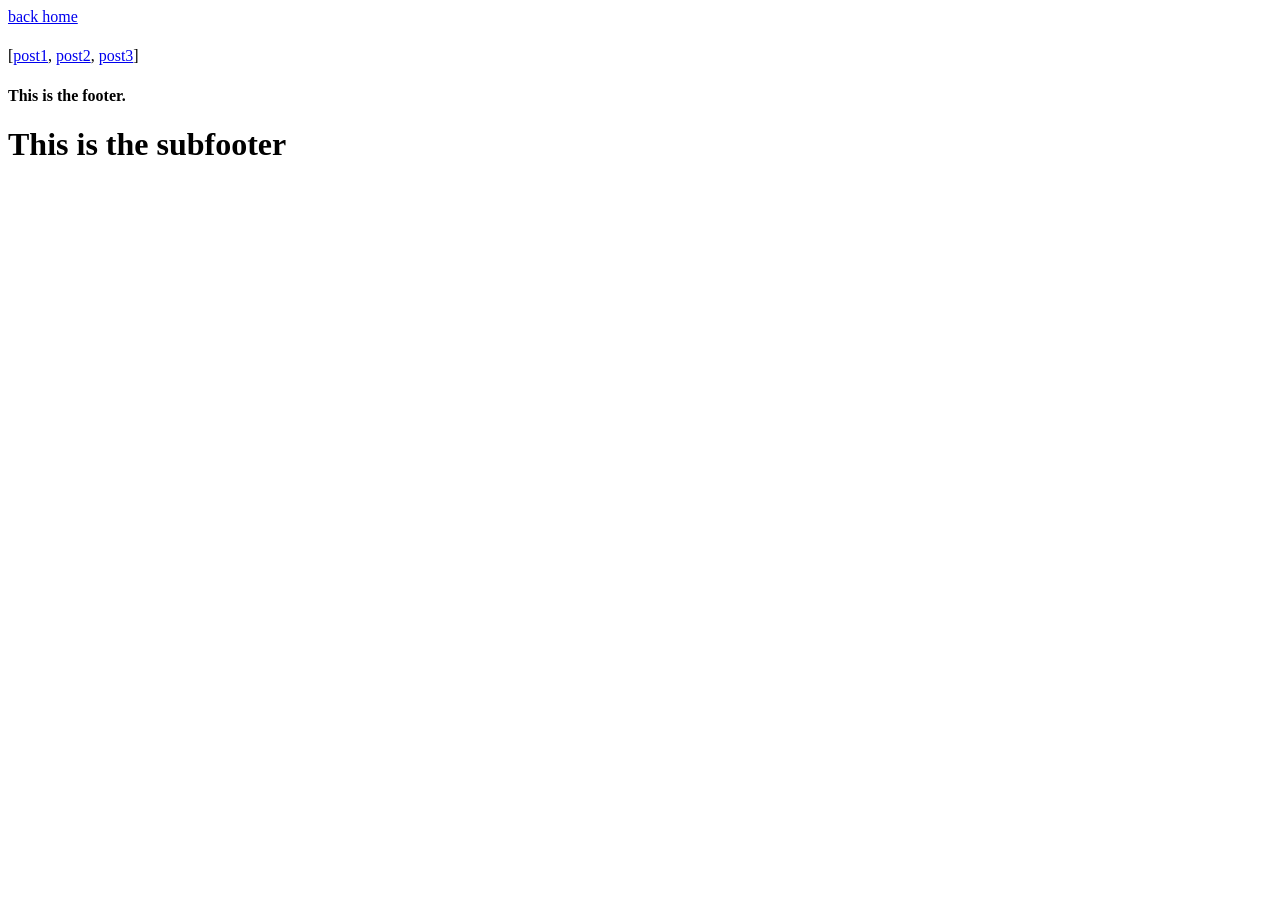
==== public/index.html @ 861d49e5 "added a generator function for the index page" ====
<!DOCTYPE html>
<html>
  <head>
    <script>console.log("this is a script in the head.");</script>
    <meta title="main page" />
</head>
  <body>
    <a href="../index.html">back home</a>
    <div class="column">
      <h1 id="Main Page"></h1>
      <div class="post-list">
        [<a href="posts/post1.html">post1</a>, <a href="posts/post2.html">post2</a>, <a href="posts/post3.html">post3</a>]
      </div>
    </div>
    <div id="footer">
    <h4>This is the footer.</h4>
    <h1>This is the subfooter</h1>
</div>
  </body>
</html>
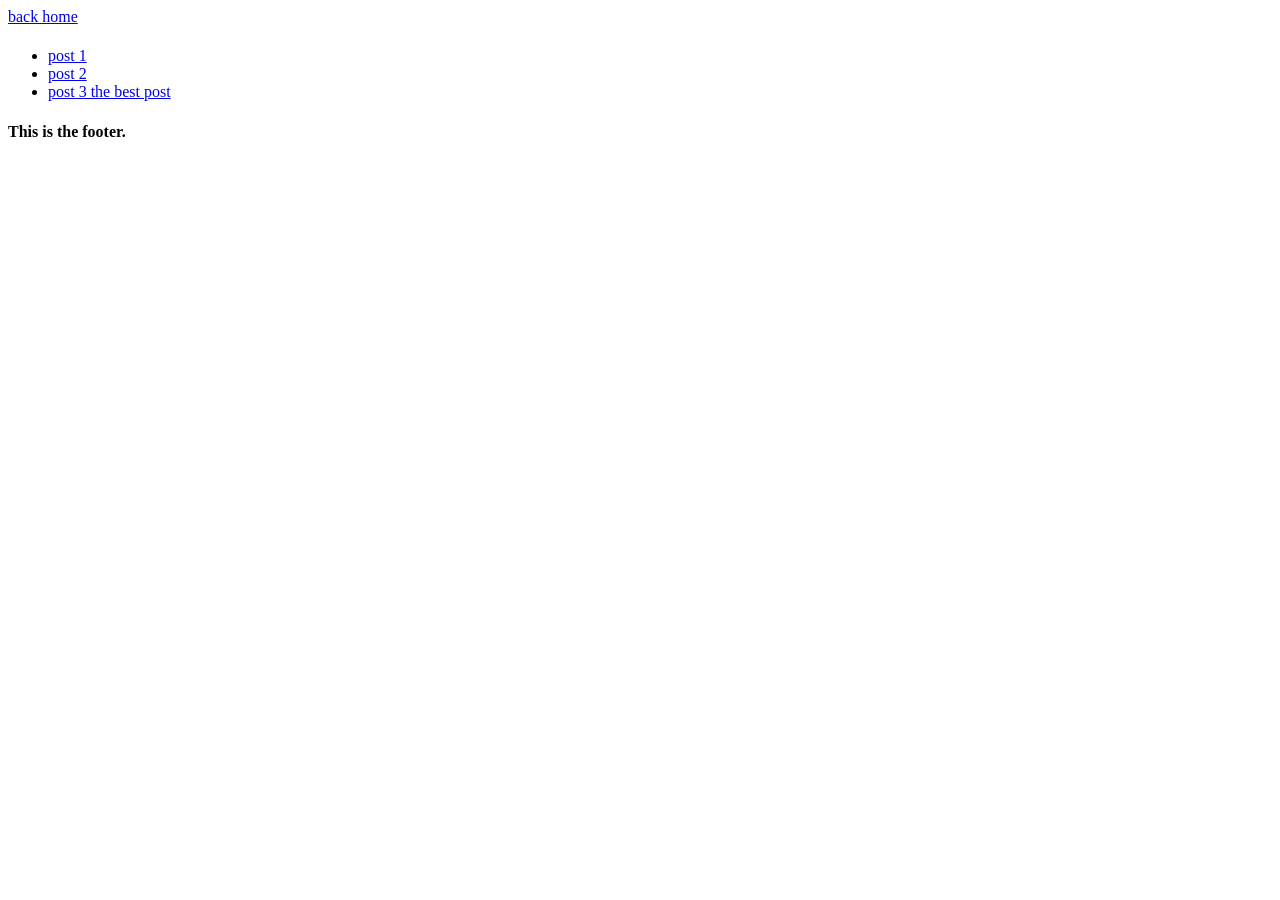
==== commit a8c70103: "refactor templating to use native dart templating" ====
--- a/public/index.html
+++ b/public/index.html
@@ -1,21 +1,23 @@
-<!DOCTYPE html>
-<html>
-  <head>
+    <!DOCTYPE html>
+    <html>
+      <head>
     <script>console.log("this is a script in the head.");</script>
-    <meta title="main page" />
 </head>
-  <body>
-    <a href="../index.html">back home</a>
-    <div class="column">
-      <h1 id="Main Page"></h1>
-      <div class="post-list">
-        [<a href="posts/post1.html">post1</a>, <a href="posts/post2.html">post2</a>, <a href="posts/post3.html">post3</a>]
-      </div>
-    </div>
-    <div id="footer">
-    <h4>This is the footer.</h4>
-    <h1>This is the subfooter</h1>
-</div>
-  </body>
-</html>
 
+      <body>
+        <a href="../index.html">back home</a>
+        <div class="column">
+          <h1 id="Main Page"></h1>
+          <div class="post-list">
+            <ul>
+              <li><a href="posts/post1.html">post 1</a></li><li><a href="posts/post2.html">post 2</a></li><li><a href="posts/post3.html">post 3 the best post</a></li>
+            </ul>
+          </div>
+        </div>
+          <div id="footer">
+      <h4>This is the footer.</h4>
+  </div>
+  
+      </body>
+    </html>
+    
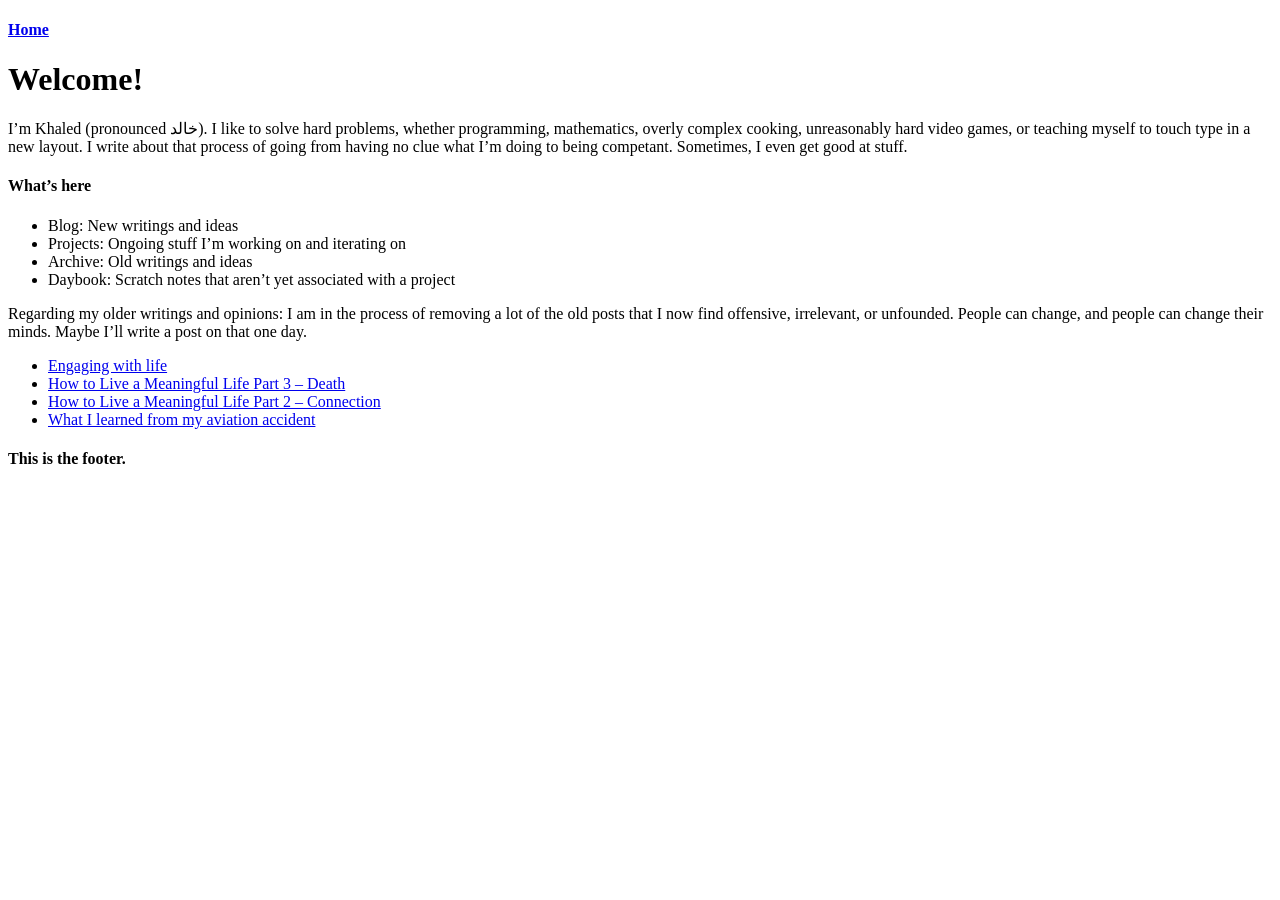
==== commit 4bf4a555: "fixed path error and added sorting of post list by date" ====
--- a/public/index.html
+++ b/public/index.html
@@ -1,20 +1,55 @@
     <!DOCTYPE html>
     <html>
       <head>
-    <script>console.log("this is a script in the head.");</script>
+  <link rel="preconnect" href="https://fonts.googleapis.com">
+  <link rel="preconnect" href="https://fonts.gstatic.com" crossorigin>
+  <link href="https://fonts.googleapis.com/css2?family=Mulish:wght@200;300;400;800&display=swap" rel="stylesheet">
+  <link rel="stylesheet" href="/Users/khaledallen/Coding/misjif/public/styles/style.css">
 </head>
 
       <body>
-        <a href="../index.html">back home</a>
-        <div class="column">
-          <h1 id="Main Page"></h1>
-          <div class="post-list">
+            <div class="navbar">
+      <h4 class="home-link"><a href="/Users/khaledallen/Coding/misjif/public/index.html">Home</a></h4>
+    </div>
+  
+        <div class="container">
+          <div class="content column">
+            <h1>Welcome!</h1>
+            <p>
+            I’m Khaled (pronounced خالد). I like to solve hard problems, whether programming, mathematics, 
+            overly complex cooking, unreasonably hard video games, or teaching myself to touch type in a new layout.
+            I write about that process of going from having no clue what I’m doing to being competant. 
+            Sometimes, I even get good at stuff.
+            </p>
+
+            <h4>What’s here</h4>
             <ul>
-              <li><a href="posts/post1.html">post 1</a></li><li><a href="posts/post2.html">post 2</a></li><li><a href="posts/post3.html">post 3 the best post</a></li>
+            <li>Blog: New writings and ideas</li>
+            <li>Projects: Ongoing stuff I’m working on and iterating on</li>
+            <li>Archive: Old writings and ideas</li>
+            <li>Daybook: Scratch notes that aren’t yet associated with a project</li>
             </ul>
+            <p
+            I used to write with the justification that sharing my stories, experiences, and opinions might 
+            be helpful to other people. In retrospect, that seems really presumptous. 
+            But writing and publishing my ideas did help me clarify them, so now that’s why I write.
+            </p>
+
+            <p>
+            Regarding my older writings and opinions: I am in the process of removing a lot of the old posts 
+            that I now find offensive, irrelevant, or unfounded. People can change, and people can change 
+            their minds. Maybe I’ll write a post on that one day.
+            </p>
+          </div>
+          <div class="column sidebar">
+            <div class="post-list">
+              <ul>
+                <li><a href="posts/engaging-with-life.html">Engaging with life</a></li><li><a href="posts/meaningful-life-part-3-death.html">How to Live a Meaningful Life Part 3 – Death</a></li><li><a href="posts/meaningful-life-part-2-connection.html">How to Live a Meaningful Life Part 2 – Connection</a></li><li><a href="posts/lessons-aviation-accident.html">What I learned from my aviation accident</a></li>
+              </ul>
+            </div>
           </div>
         </div>
-          <div id="footer">
+          <div class="footer">
       <h4>This is the footer.</h4>
   </div>
   
